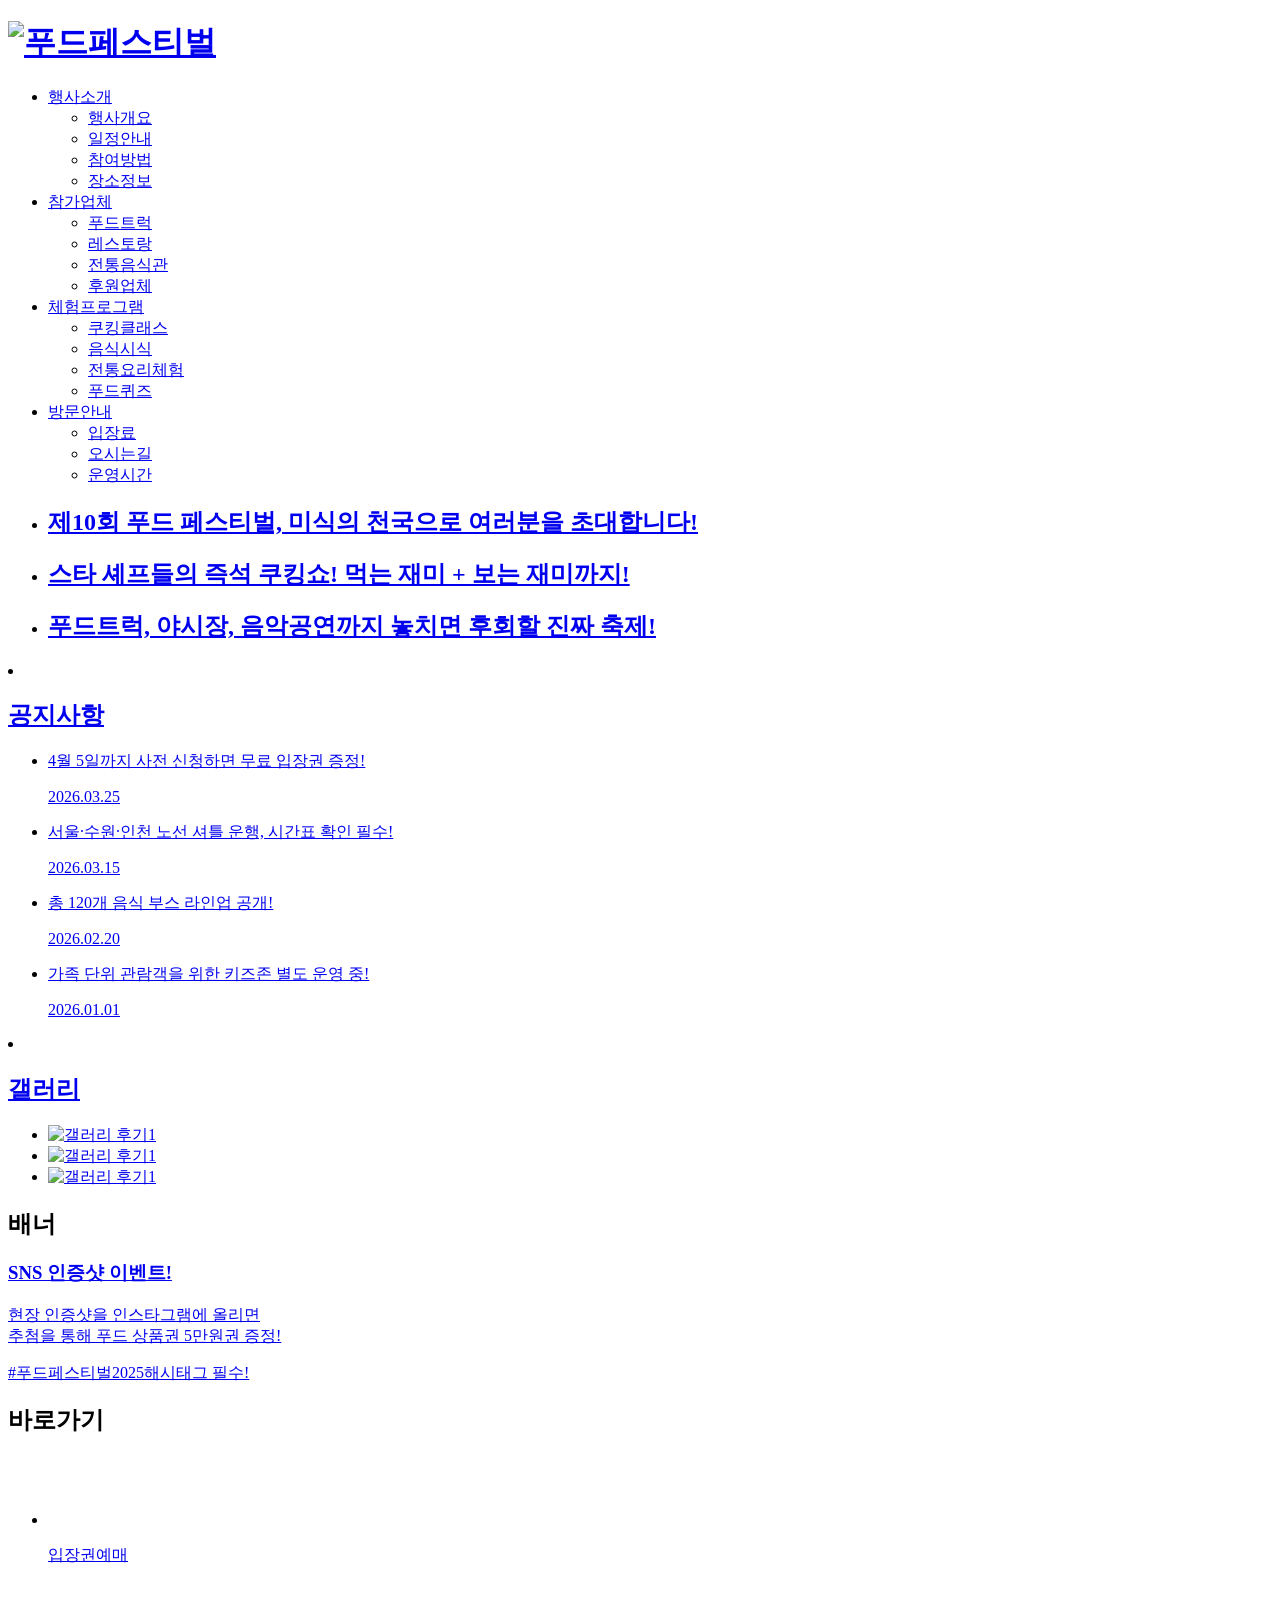
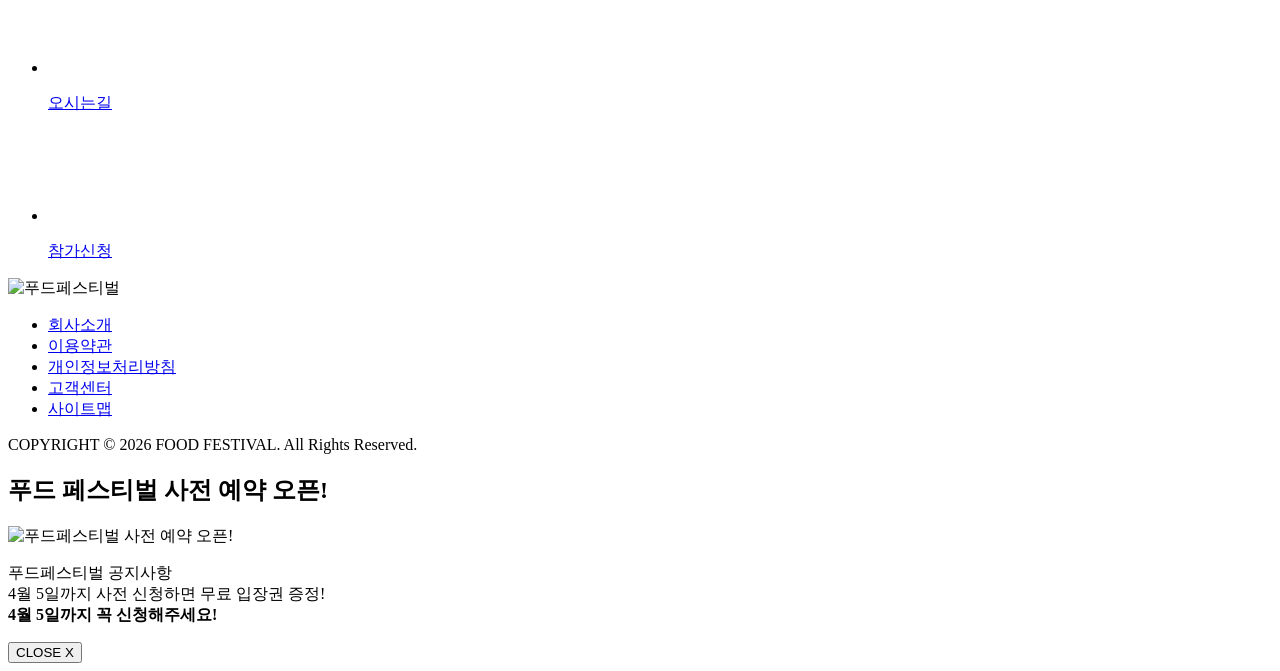
==== chapter01/index.html @ f005d4f7 "imgslide" ====
<!DOCTYPE html>
<html lang="en">
<head>
    <meta charset="UTF-8">
    <meta name="viewport" content="width=device-width, initial-scale=1.0">
    <title>푸드페스티벌</title>
    <link href="/css/style.css" rel="stylesheet"><!-- CSS 연결 -->
    <script src="/js/jquery-1.12.3.js" defer></script><!-- Jquery 라이브러리 연결 -->
    <script src="/js/script.js" defer></script><!-- Jquery 연결 -->
</head>
<body>
    <div class="wrap">
        <div class="inner">
            <header id="header">
                <h1><!--h1태그를 로고에 쓴 이유-->
                    <a href="#">
                        <img src="/images/logo.png" alt="푸드페스티벌"><!--로고가 한 줄 다 차지하네?-->
                    </a>
                </h1>
                <nav id="nav">
                    <ul><!--여기 ul에는 클래스명 없는 이유-->
                        <li><a href="#">행사소개</a>
                            <ul class="sub">
                                <li><a href="#">행사개요</a></li>
                                <li><a href="#">일정안내</a></li>
                                <li><a href="#">참여방법</a></li>
                                <li><a href="#">장소정보</a></li>
                            </ul>
                        </li>
                        <li><a href="#">참가업체</a>
                            <ul class="sub">
                                <li><a href="#">푸드트럭</a></li>
                                <li><a href="#">레스토랑</a></li>
                                <li><a href="#">전통음식관</a></li>
                                <li><a href="#">후원업체</a></li>
                            </ul>
                        </li>
                        <li><a href="#">체험프로그램</a>
                            <ul class="sub">
                                <li><a href="#">쿠킹클래스</a></li>
                                <li><a href="#">음식시식</a></li>
                                <li><a href="#">전통요리체험</a></li>
                                <li><a href="#">푸드퀴즈</a></li>
                            </ul>
                        </li>
                        <li><a href="#">방문안내</a>
                            <ul class="sub">
                                <li><a href="#">입장료</a></li>
                                <li><a href="#">오시는길</a></li>
                                <li><a href="#">운영시간</a></li>
                            </ul>
                        </li>
                    </ul>
                </nav>
                <div class="menuBg"></div><!--이건 어디에 쓰는거야?-->
            </header>
            <section class="slide"><!--슬라이드 이미지태그가 안 보임-->
                <ul>
                    <li class="s1">
                        <a href="#"><!--여기서 스팬태그 따로 넣은 이유-->
                            <h2><span>제10회 푸드 페스티벌,</span> 미식의 천국으로 여러분을 초대합니다!</h2>
                        </a>
                    </li>
                    <li class="s2">
                        <a href="#">
                            <h2><span>스타 셰프들의 즉석 쿠킹쇼!</span> 먹는 재미 + 보는 재미까지!</h2>
                        </a>
                    </li>
                    <li class="s3">
                        <a href="#">
                            <h2><span>푸드트럭, 야시장, 음악공연까지</span> 놓치면 후회할 진짜 축제!</h2>
                        </a>
                    </li>
                </ul>
            </section>
            <div class="contents">
                <article class="tab">
                    <div class="tabmenu">
                        <li class="on">
                            <h2>
                                <a href="#">공지사항</a>
                            </h2>
                            <div class="notice tabcon">
                                <ul>
                                    <li>
                                        <a href="#" class="pop">
                                            <p>4월 5일까지 사전 신청하면 무료 입장권 증정!</p>
                                            <span>2026.03.25</span>
                                        </a>
                                    </li>
                                    <li>
                                        <a href="#" class="pop">
                                            <p>서울·수원·인천 노선 셔틀 운행, 시간표 확인 필수!</p>
                                            <span>2026.03.15</span>
                                        </a>
                                    </li>
                                    <li>
                                        <a href="#" class="pop">
                                            <p>총 120개 음식 부스 라인업 공개!</p>
                                            <span> 2026.02.20</span>
                                        </a>
                                    </li>
                                    <li>
                                        <a href="#" class="pop">
                                            <p>가족 단위 관람객을 위한 키즈존 별도 운영 중!</p>
                                            <span>2026.01.01</span>
                                        </a>
                                    </li>
                                </ul>
                            </div>
                        </li><!-- 끝나는 태그 위치 -->
                        <li>
                            <h2>
                                <a href="#">갤러리</a>
                            </h2>
                            <div class="gall tabcon"><!--왜 갤러리는 이미지 직접 첨부핸-->
                                <ul>
                                    <li>
                                        <a href="#"><img src="/images/g1.jpg" alt="갤러리 후기1"></a>
                                    </li>
                                    <li>
                                        <a href="#"><img src="/images/g2.jpg" alt="갤러리 후기1"></a>
                                    </li>
                                    <li>
                                        <a href="#"><img src="/images/g3.jpg" alt="갤러리 후기1"></a>
                                    </li>
                                </ul>
                            </div>
                        </li>
                    </div>
                </article>
                <article class="banner">
                    <h2>배너</h2>
                    <a href="#">
                        <div>
                            <h3>SNS 인증샷 이벤트!</h3><!--h3, p 태그 차이, 용도-->
                            <p>현장 인증샷을 인스타그램에 올리면<br>
                               추첨을 통해 푸드 상품권 5만원권 증정!</p>
                            <p class="txt"><span>#푸드페스티벌2025</span>해시태그 필수!</p>
                            <!--txt 클래스,span 쓰는 이유-->
                        </div>
                    </a>
                </article>
                <article class="go">
                    <h2>바로가기</h2>
                    <ul>
                        <li>
                            <a href="#"><!--왜 p안에 img태그?-->
                                <p><img src="images/icon01.png" alt="입장권 예매1"></p>
                                <span>입장권예매</span>
                            </a>
                        </li>
                        <li>
                            <a href="#"><!--왜 p안에 img태그?-->
                                <p><img src="images/icon02.png" alt="입장권 예매2"></p>
                                <span>오시는길</span>
                            </a>
                        </li>
                        <li>
                            <a href="#"><!--왜 p안에 img태그?-->
                                <p><img src="images/icon03.png" alt="입장권 예매3"></p>
                                <span>참가신청</span>
                            </a>
                        </li>
                    </ul>
                </article>
            </div>
            <footer id="footer">
                <p class="flogo">
                    <img src="/images/flogo.png" alt="푸드페스티벌">
                </p>
                <div>
                    <ul class="fmenu"><!-- 이건 왜 ul에 클래스 이름 들어가-->
                        <li><a href="#">회사소개</a></li>
                        <li><a href="#">이용약관</a></li>
                        <li><a href="#">개인정보처리방침</a></li>
                        <li><a href="#">고객센터</a></li>
                        <li><a href="#">사이트맵</a></li>
                    </ul>
                    <p class="fcopy">
						COPYRIGHT &copy; 2026 FOOD FESTIVAL. All Rights Reserved.
					</p>
                </div>
            </footer>
        </div><!-- inner 닫은 태그 -->
        <div id="popup" class="popup"><!-- 여기 왜 id, class 둘 다 들어가는지-->
            <div class="popcon">
                <h2>푸드 페스티벌 사전 예약 오픈!</h2>
                <p>
                    <img src="/images/pop.jpg" alt="푸드페스티벌 사전 예약 오픈!">
                </p>
                <p class="text"><!-- 이건 왜 위에 txt랑 달라 -->
                    푸드페스티벌 공지사항<br>
					4월 5일까지 사전 신청하면 무료 입장권 증정! <br>
					<strong>4월 5일까지 꼭 신청해주세요!</strong>
                </p>
                <div class="close">
                    <button>CLOSE X</button>
                </div>
            </div>
        </div>
    </div><!--//wrap 닫은 태그-->
</body>
</html>
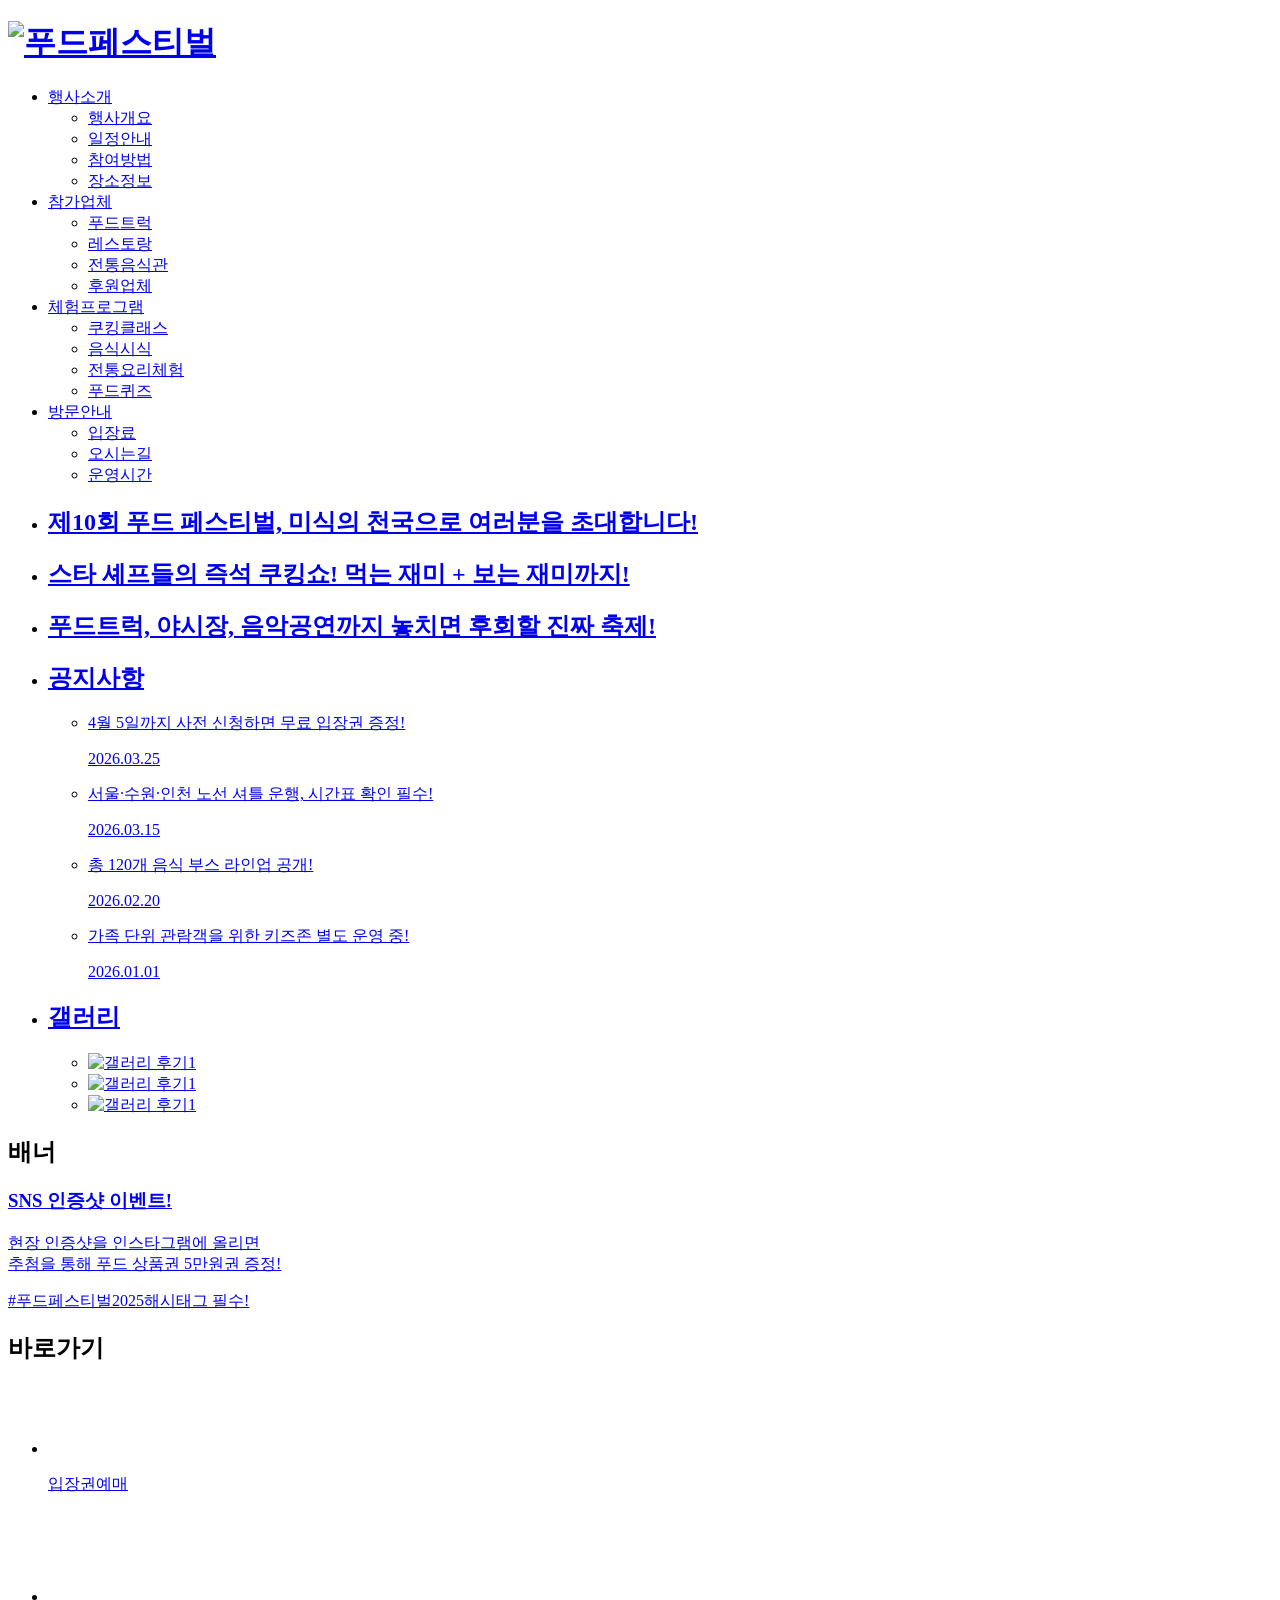
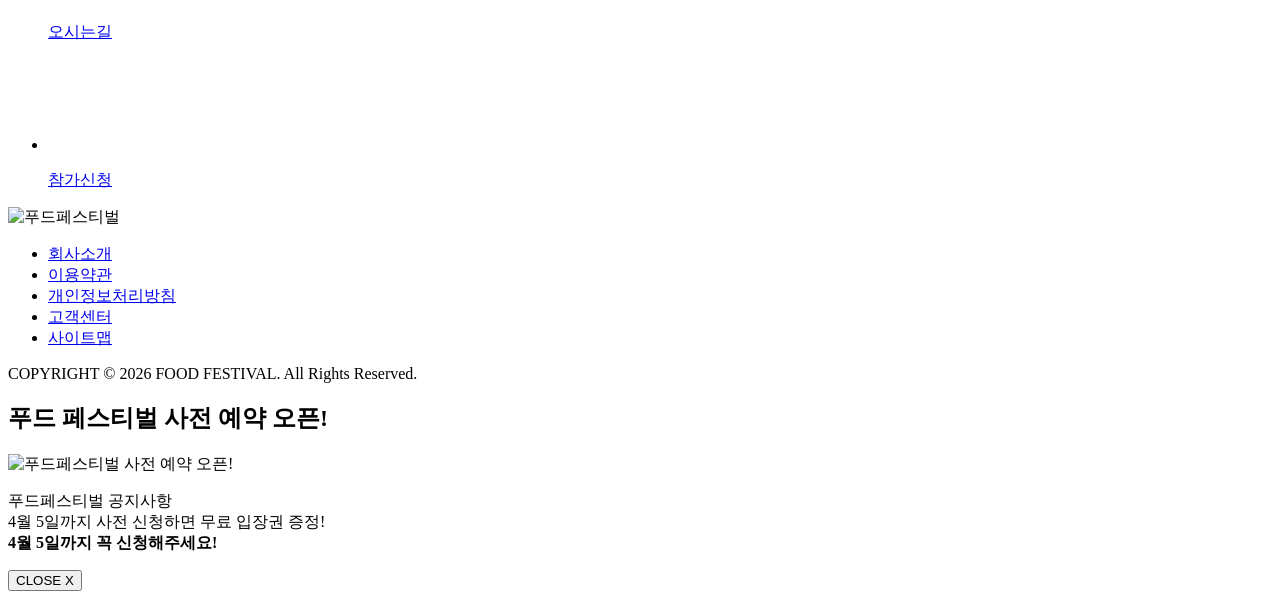
==== commit 2769f0a6: "sports" ====
--- a/chapter01/index.html
+++ b/chapter01/index.html
@@ -1,5 +1,6 @@
 <!DOCTYPE html>
 <html lang="en">
+
 <head>
     <meta charset="UTF-8">
     <meta name="viewport" content="width=device-width, initial-scale=1.0">
@@ -8,6 +9,7 @@
     <script src="/js/jquery-1.12.3.js" defer></script><!-- Jquery 라이브러리 연결 -->
     <script src="/js/script.js" defer></script><!-- Jquery 연결 -->
 </head>
+
 <body>
     <div class="wrap">
         <div class="inner">
@@ -76,7 +78,8 @@
             <div class="contents">
                 <article class="tab">
                     <div class="tabmenu">
-                        <li class="on">
+                        <ul>
+                            <li class="on">
                             <h2>
                                 <a href="#">공지사항</a>
                             </h2>
@@ -108,25 +111,26 @@
                                     </li>
                                 </ul>
                             </div>
-                        </li><!-- 끝나는 태그 위치 -->
-                        <li>
-                            <h2>
-                                <a href="#">갤러리</a>
-                            </h2>
-                            <div class="gall tabcon"><!--왜 갤러리는 이미지 직접 첨부핸-->
-                                <ul>
-                                    <li>
-                                        <a href="#"><img src="/images/g1.jpg" alt="갤러리 후기1"></a>
-                                    </li>
-                                    <li>
-                                        <a href="#"><img src="/images/g2.jpg" alt="갤러리 후기1"></a>
-                                    </li>
-                                    <li>
-                                        <a href="#"><img src="/images/g3.jpg" alt="갤러리 후기1"></a>
-                                    </li>
-                                </ul>
-                            </div>
-                        </li>
+                            </li><!-- 끝나는 태그 위치 -->
+                            <li>
+                                <h2>
+                                    <a href="#">갤러리</a>
+                                </h2>
+                                <div class="gall tabcon"><!--왜 갤러리는 이미지 직접 첨부핸-->
+                                    <ul>
+                                        <li>
+                                            <a href="#"><img src="/images/g1.jpg" alt="갤러리 후기1"></a>
+                                        </li>
+                                        <li>
+                                            <a href="#"><img src="/images/g2.jpg" alt="갤러리 후기1"></a>
+                                        </li>
+                                        <li>
+                                            <a href="#"><img src="/images/g3.jpg" alt="갤러리 후기1"></a>
+                                        </li>
+                                    </ul>
+                                </div>
+                            </li>
+                        </ul>
                     </div>
                 </article>
                 <article class="banner">
@@ -135,7 +139,7 @@
                         <div>
                             <h3>SNS 인증샷 이벤트!</h3><!--h3, p 태그 차이, 용도-->
                             <p>현장 인증샷을 인스타그램에 올리면<br>
-                               추첨을 통해 푸드 상품권 5만원권 증정!</p>
+                                추첨을 통해 푸드 상품권 5만원권 증정!</p>
                             <p class="txt"><span>#푸드페스티벌2025</span>해시태그 필수!</p>
                             <!--txt 클래스,span 쓰는 이유-->
                         </div>
@@ -178,8 +182,8 @@
                         <li><a href="#">사이트맵</a></li>
                     </ul>
                     <p class="fcopy">
-						COPYRIGHT &copy; 2026 FOOD FESTIVAL. All Rights Reserved.
-					</p>
+                        COPYRIGHT &copy; 2026 FOOD FESTIVAL. All Rights Reserved.
+                    </p>
                 </div>
             </footer>
         </div><!-- inner 닫은 태그 -->
@@ -191,8 +195,8 @@
                 </p>
                 <p class="text"><!-- 이건 왜 위에 txt랑 달라 -->
                     푸드페스티벌 공지사항<br>
-					4월 5일까지 사전 신청하면 무료 입장권 증정! <br>
-					<strong>4월 5일까지 꼭 신청해주세요!</strong>
+                    4월 5일까지 사전 신청하면 무료 입장권 증정! <br>
+                    <strong>4월 5일까지 꼭 신청해주세요!</strong>
                 </p>
                 <div class="close">
                     <button>CLOSE X</button>
@@ -201,4 +205,5 @@
         </div>
     </div><!--//wrap 닫은 태그-->
 </body>
+
 </html>
